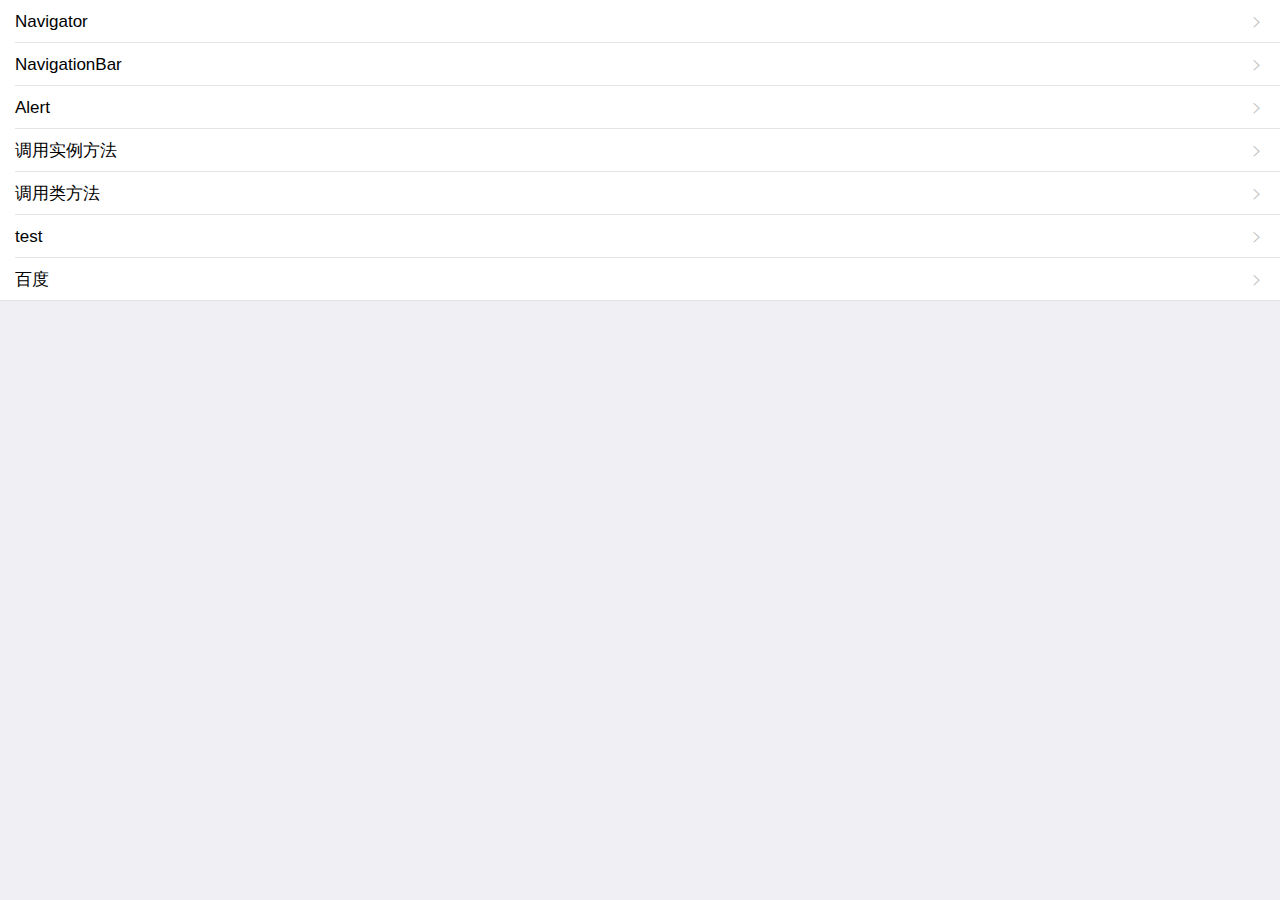
==== FZHybrid/www/html/index.html @ 0c7ff201 "init FZHybrid" ====
<!DOCTYPE html>
<html>
<head>
	<meta charset="utf-8">
	<meta name="viewport" content="width=device-width, initial-scale=1.0, maximum-scale=1.0, minimum-scale=1.0, user-scalable=no">
	<title>hybird sample</title>
	<link rel="stylesheet" type="text/css" href="../libs/mui/css/mui.min.css">
	<link rel="stylesheet" type="text/css" href="../css/index.css">
</head>
<body>
	<div id="hybirdApp">
		<div class="mui-table-view">
			<cell v-for="item in items" v-bind:item="item"></cell>
		</div>
		<div class="list">
		</div>
	</div>
	<script type="text/javascript" src="../libs/jquery/jquery-3.3.1.min.js"></script>
	<script type="text/javascript" src="../libs/vue/vue.js"></script>
	<script type="text/javascript" src="../libs/mui/js/mui.js"></script>
<!-- 	<script type="text/javascript" src="../libs/require/require.js"></script>
	<script type="text/javascript" src="../libs/native/JSNative.js"></script> -->
	<!-- <script type="text/javascript" src="../libs/native/JSCoreBridge.js"></script> -->
	<script type="text/javascript" src="../js/index.js"></script>
</body>
</html>
---- FZHybrid/www/css/index.css ----
.list {
	margin-top: 10px;
}
.test {
	display: flex;
	margin: 0;
	padding: 0;
	text-align: center;
}
.key-item {
	flex: 1;
	padding: 10px 15px;
	color: #00BFFF;
	border-top: 1px solid #e1e1e1;
	border-right: 1px solid #e1e1e1;
	border-bottom: 1px solid #e1e1e1;
}
.value-item {
	flex: 1;
	padding: 10px 15px;
	color: #23b112;
	border-top: 1px solid #e1e1e1;
	border-bottom: 1px solid #e1e1e1;
}
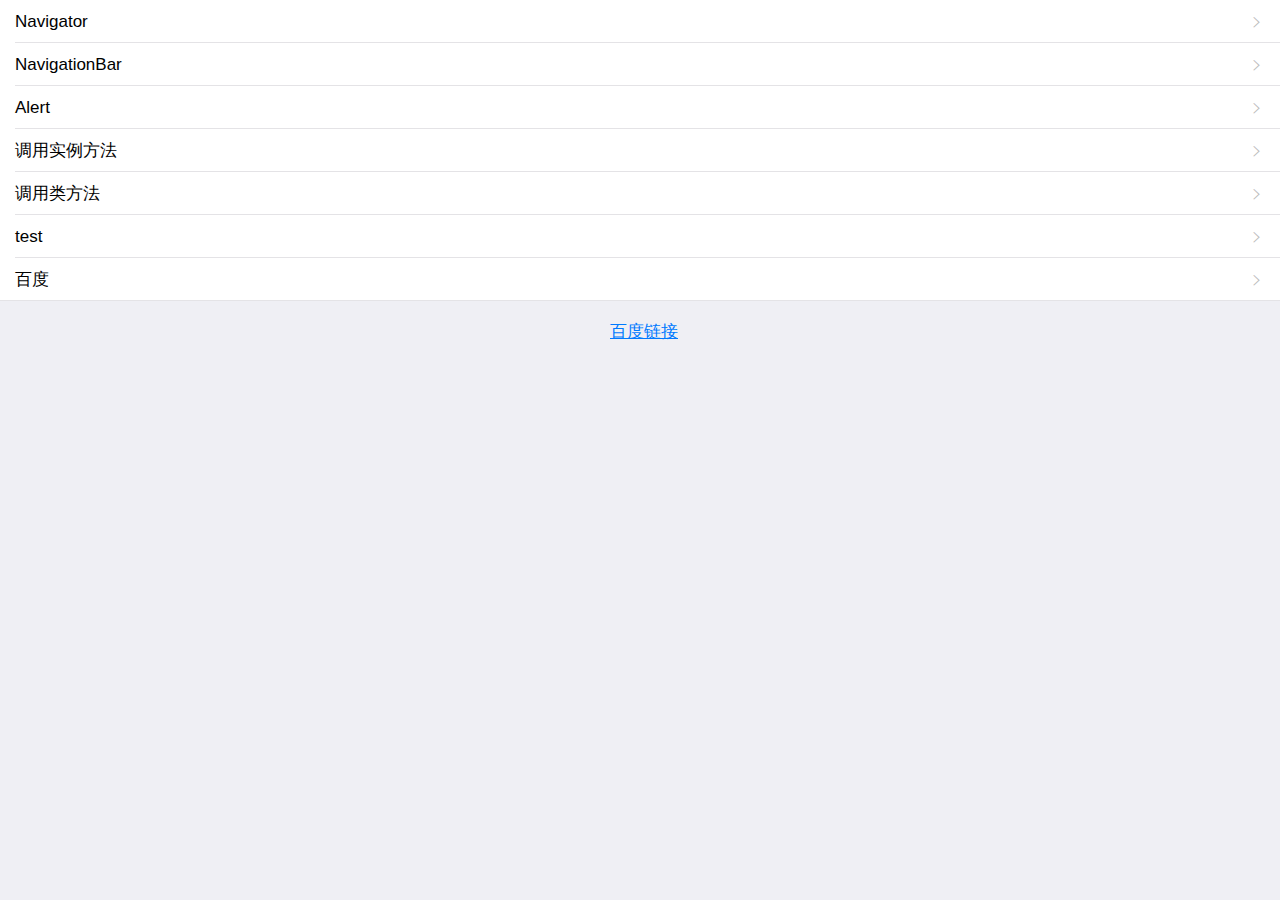
==== commit 9c023b27: "拦截url" ====
--- a/FZHybrid/www/html/index.html
+++ b/FZHybrid/www/html/index.html
@@ -12,6 +12,10 @@
 		<div class="mui-table-view">
 			<cell v-for="item in items" v-bind:item="item"></cell>
 		</div>
+		<div class="link">
+			<a href="https://www.baidu.com">百度链接</a>
+		</div>
+
 		<div class="list">
 		</div>
 	</div>
--- a/FZHybrid/www/css/index.css
+++ b/FZHybrid/www/css/index.css
@@ -21,4 +21,12 @@
 	color: #23b112;
 	border-top: 1px solid #e1e1e1;
 	border-bottom: 1px solid #e1e1e1;
+}
+.link {
+	margin-top: 20px;
+}
+.link a {
+	width: 60px;
+	text-decoration: underline;
+	margin-left: calc((100% - 60px)/2);
 }